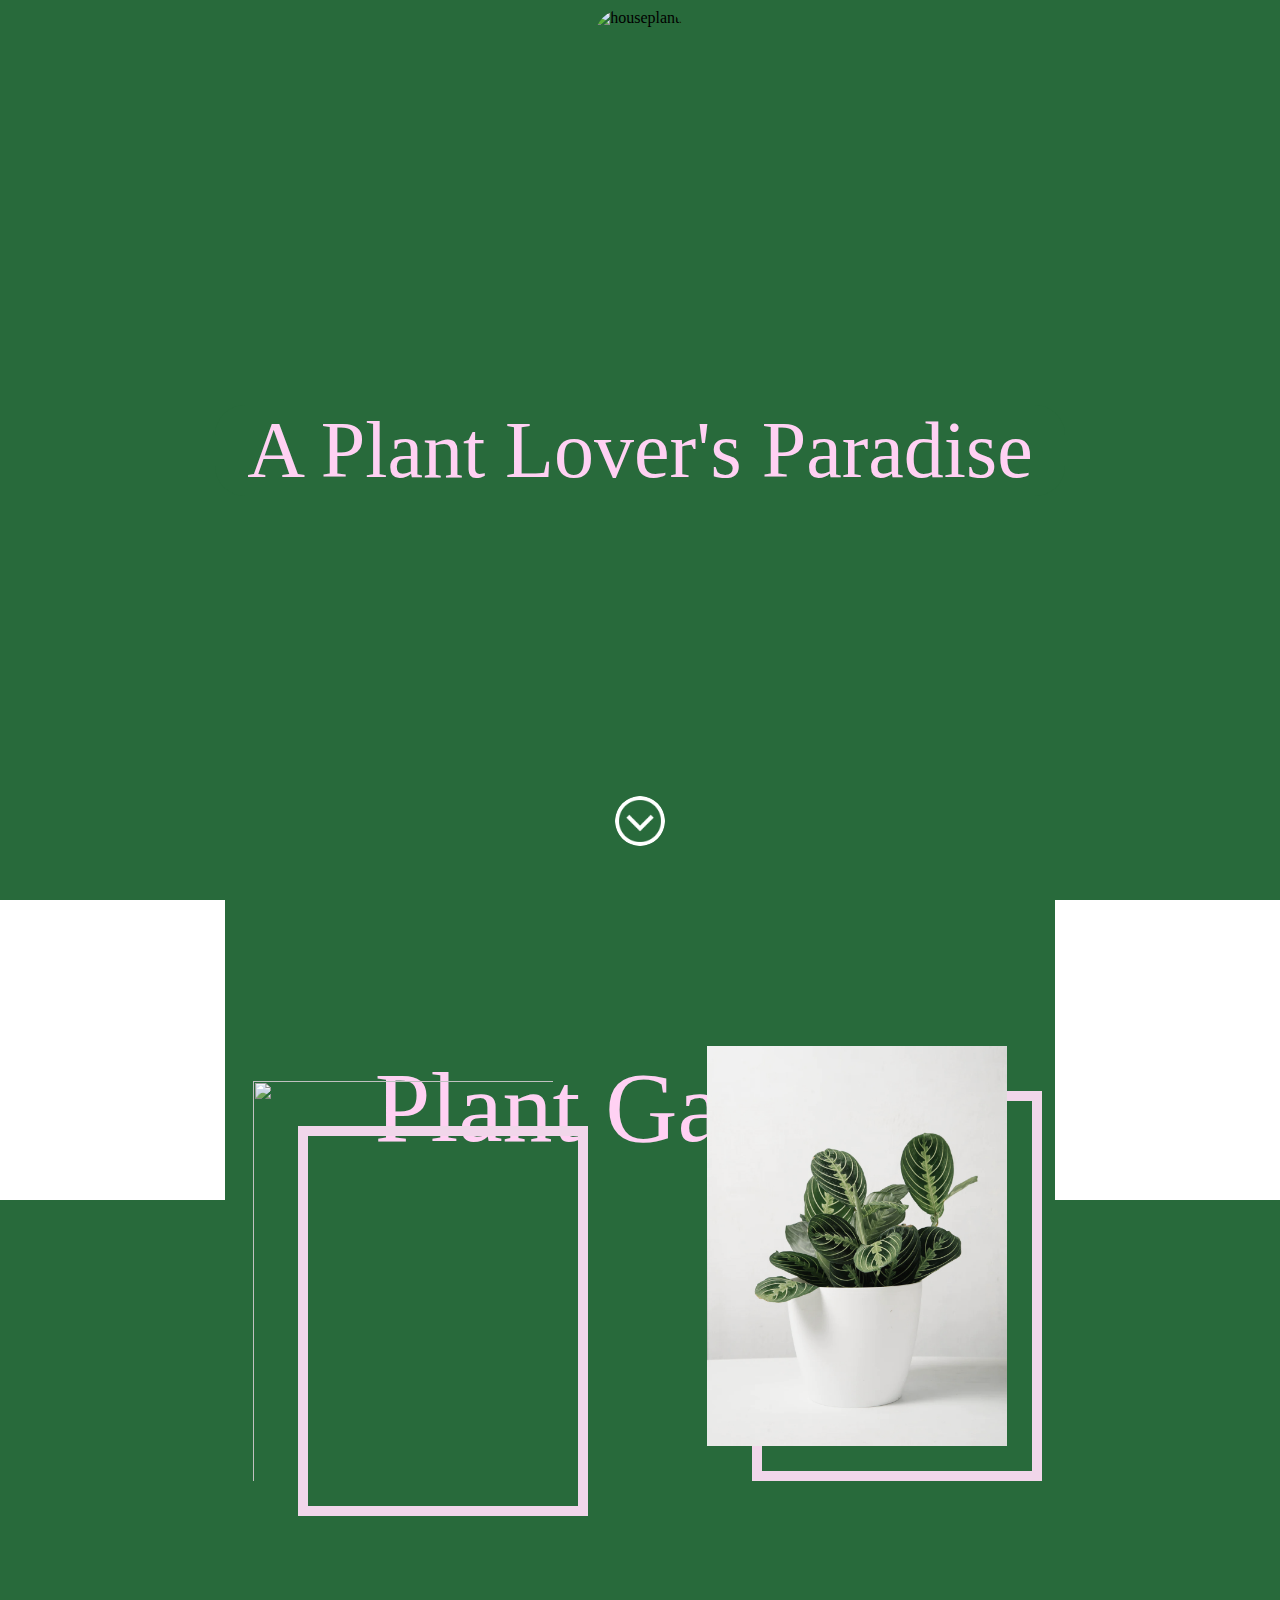
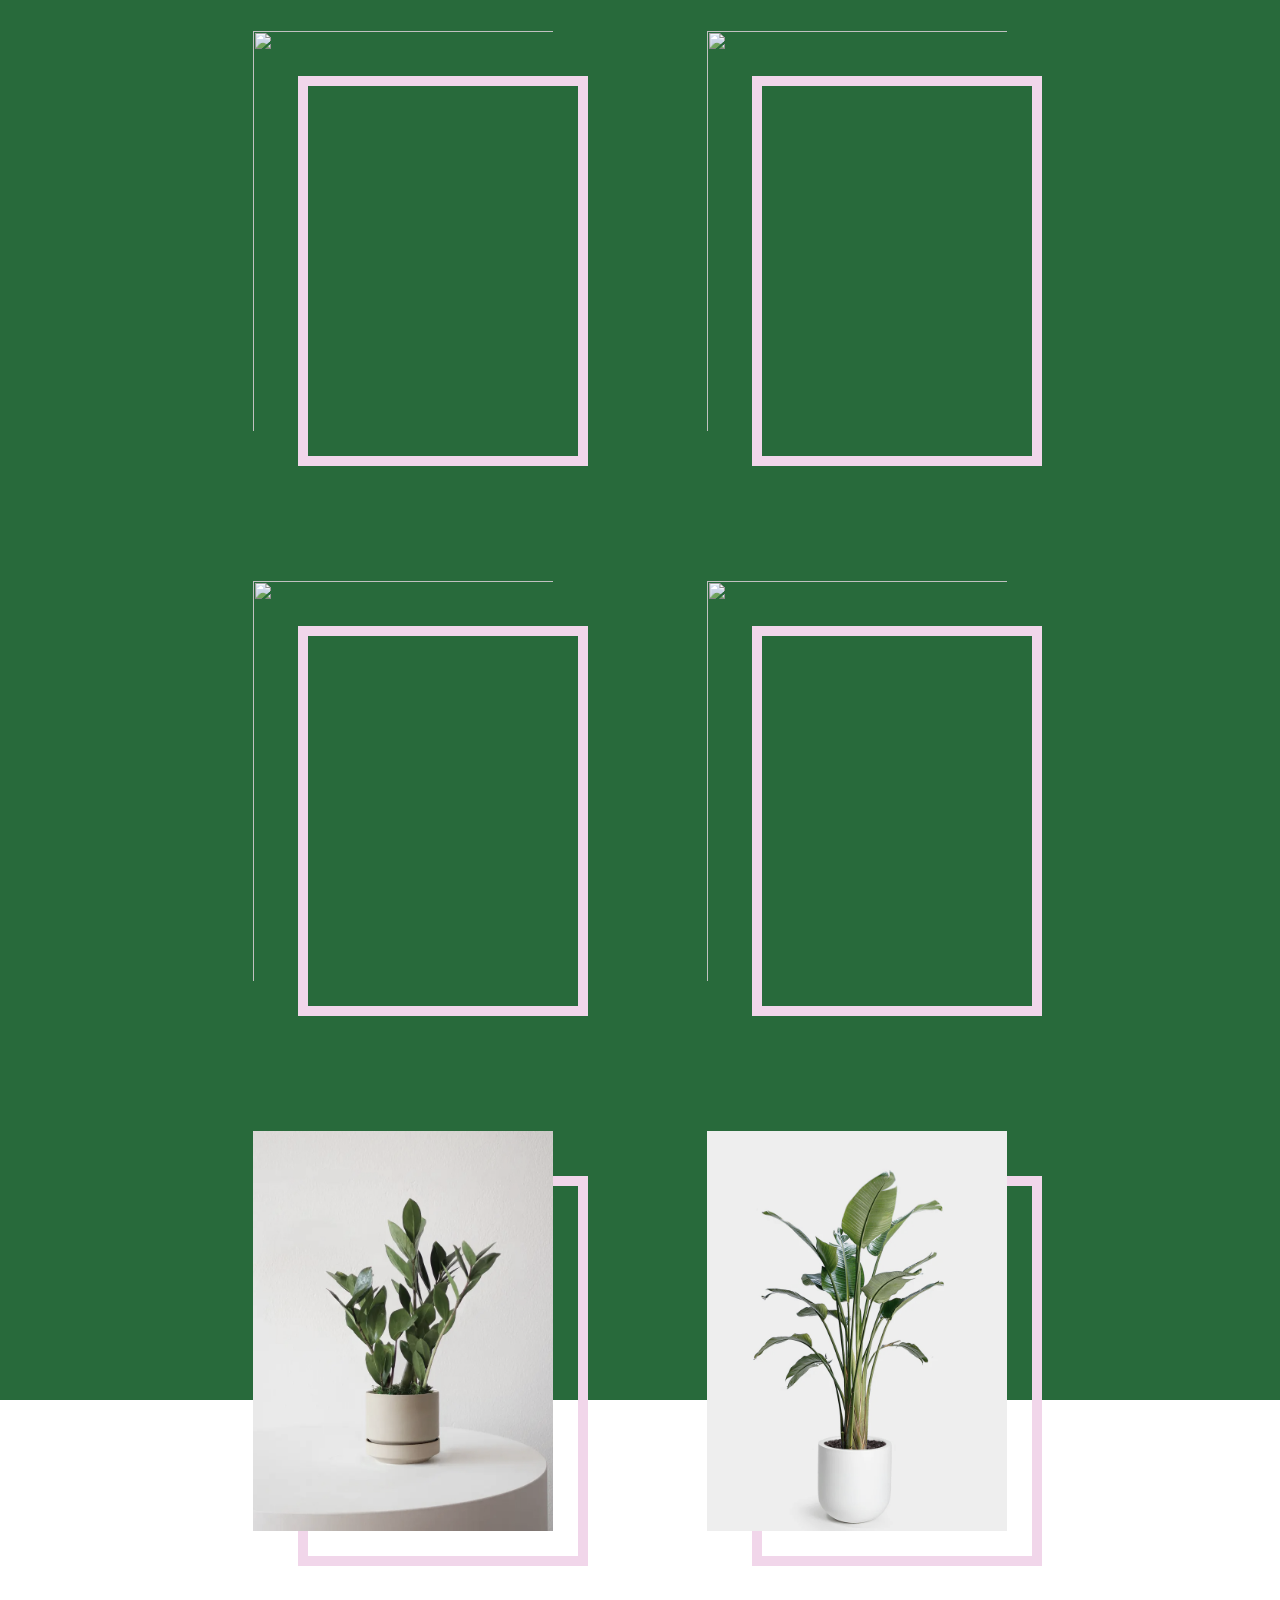
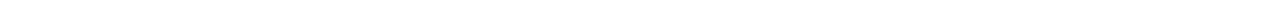
==== index.html @ d466261b "upodate" ====
<!DOCTYPE html>
<html>
    <head>
        <title>THE SNAKE PLANT</title>
        <link rel="stylesheet" href="./style/reset.css">
        <link rel="stylesheet" href="./style.css">
    </head>
<body> 

    <div class="cover">
            <img src="https://images.unsplash.com/photo-1592150621744-aca64f48394a?auto=format&fit=crop&q=80&w=2982&ixlib=rb-4.0.3&ixid=M3wxMjA3fDB8MHxwaG90by1wYWdlfHx8fGVufDB8fHx8fA%3D%3D" alt="houseplants">
        <div class="cover-text">A Plant Lover's Paradise</div>
        <div class="arrow">
            <img src="./images-folder/chevron.png">
        </div>
    </div>

 <h1>Plant Gallery</h1>
   
    <div class="body2">
            <div class="plants">
                <a href="./Entry-1/index.html">
                    <img src="https://d3gkbidvk2xej.cloudfront.net/images/products/bda651dc-47e6-462a-a243-74ca30bccfad/s/jade-pothos-sand-scandinavian-ceramic.jpeg?version=1641989997.75490019800&fm=jpeg&w=449&h=598&fit=crop7" style="--color:#ffd1f3">
                </a>
                <a href="./Entry-2/index.html">
                    <img src="./images-folder/maranta.jpg" style="--color:#ffd1f3">
                </a>     
                <a href="./Entry-3/index.html">
                    <img src="https://www.plantvine.com/plants/Sansevieria-Laurentii-Main-800x1000.jpg" style="--color:#ffd1f3">
                </a>
                <a href="./Entry-4/index.html">
                    <IMG SRC="https://www.mydomaine.com/thmb/XRP-omT1hMLbGQ6peEG209DNGjI=/3500x0/filters:no_upscale():strip_icc()/wanderingjewdropStock-5cbd46be80b54ddc92fb9f7384952494.jpeg"  style="--color:#ffd1f3">
                </a>
                <a href="./Entry-5/index.html">
                    <img src="https://greeneryunlimited.co/cdn/shop/products/Kent-48-3265.048-WH_Fiddle-Leaf-Fig-Tree-14.jpg?v=1605963807" style="--color:#ffd1f3">
                </a>
                <a href="./Entry-7/index.html">
                    <img src="https://plnts.com/_next/image?url=https%3A%2F%2Fwebshop.plnts.com%2Fmedia%2Fcatalog%2Fproduct%2Fcache%2Faa5d334f459227518b6c3cf7ea9d29ed%2Fp%2Fl%2Fpl.m.105-2.jpg&w=3840&q=80" style="--color:#ffd1f3">
                </a>  
                <a href="./Entry-8/index.html">
                    <img src="./images-folder/zzplant.jpg" style="--color:#ffd1f3">
                </a>
                <a href="../Entry-4/">
                    <IMG SRC="./images-folder/bird_of_paradise.jpg"  style="--color:#ffd1f3">
                </a>
            </div>
    </div>

    
</body>
</html>
---- style.css ----
.cover{
    position:relative;
    height:100vh;
    display: flex;
    justify-content: center;
    align-items: center;
    background-color: #286A3B;
}
.cover img{
    height:98%;
    border-radius:30px;
}
.cover-text{
    font-size: 80px;
    font-family:'Times New Roman', Times, serif;
    position:absolute;
    color:#ffd1f3;
    justify-self: center;
    text-align: center;
    background-color: #286A3B;
    width:850px;
    border-radius:30px;
}
.arrow{
    position:absolute;
    bottom:50px;
    width:50px;

}
.body2  {
    background:#286A3B;
    display: grid;
    height: 200vh;
    margin: 0;
    grid-auto-flow: column;
    place-content: center;
    justify-content: center;
    align-self:center;
    text-align:center;

  }
h1{
    font-size: 100px;
    font-family:'Times New Roman', Times, serif;
    color:#ffd1f3;
    padding:150px;
    background-color:#286A3B;
    justify-self: center;
    text-align:center;
    align-self:center;
    height:30vh;

}
.plants img {
    --color: #8A9B0F; 
    --border: 10px;   
    --offset: 20px;  
    --gap: 5px;     
    width: 350px;
    height:450px;
    margin:50px;
    display:inline-grid;
    grid-template-columns: repeat(4, 1fr);
    gap: 10px;

   
    
    --_c: var(--color) var(--border), #0000 0 calc(100% - var(--border)),var(--color) 0;
    --_o: calc(3*var(--offset));
    padding: 
      calc(var(--gap) + var(--border))
      calc(var(--gap) + var(--border) + var(--offset))
      calc(var(--gap) + var(--border) + var(--offset))
      calc(var(--gap) + var(--border));
    background: 
      linear-gradient(      var(--_c)) var(--_o) var(--_o), 
      linear-gradient(90deg,var(--_c)) var(--_o) var(--_o);
    background-size: calc(100% - var(--_o)) calc(100% - var(--_o));
    background-repeat: no-repeat;
    filter: grayscale(.4);
    transition: .5s;
    cursor: pointer;
  }
  img:hover {
    background-position: 0px 0px;
    background-size: calc(100% - var(--offset)) calc(100% - var(--offset));
    filter: grayscale(0);
  }
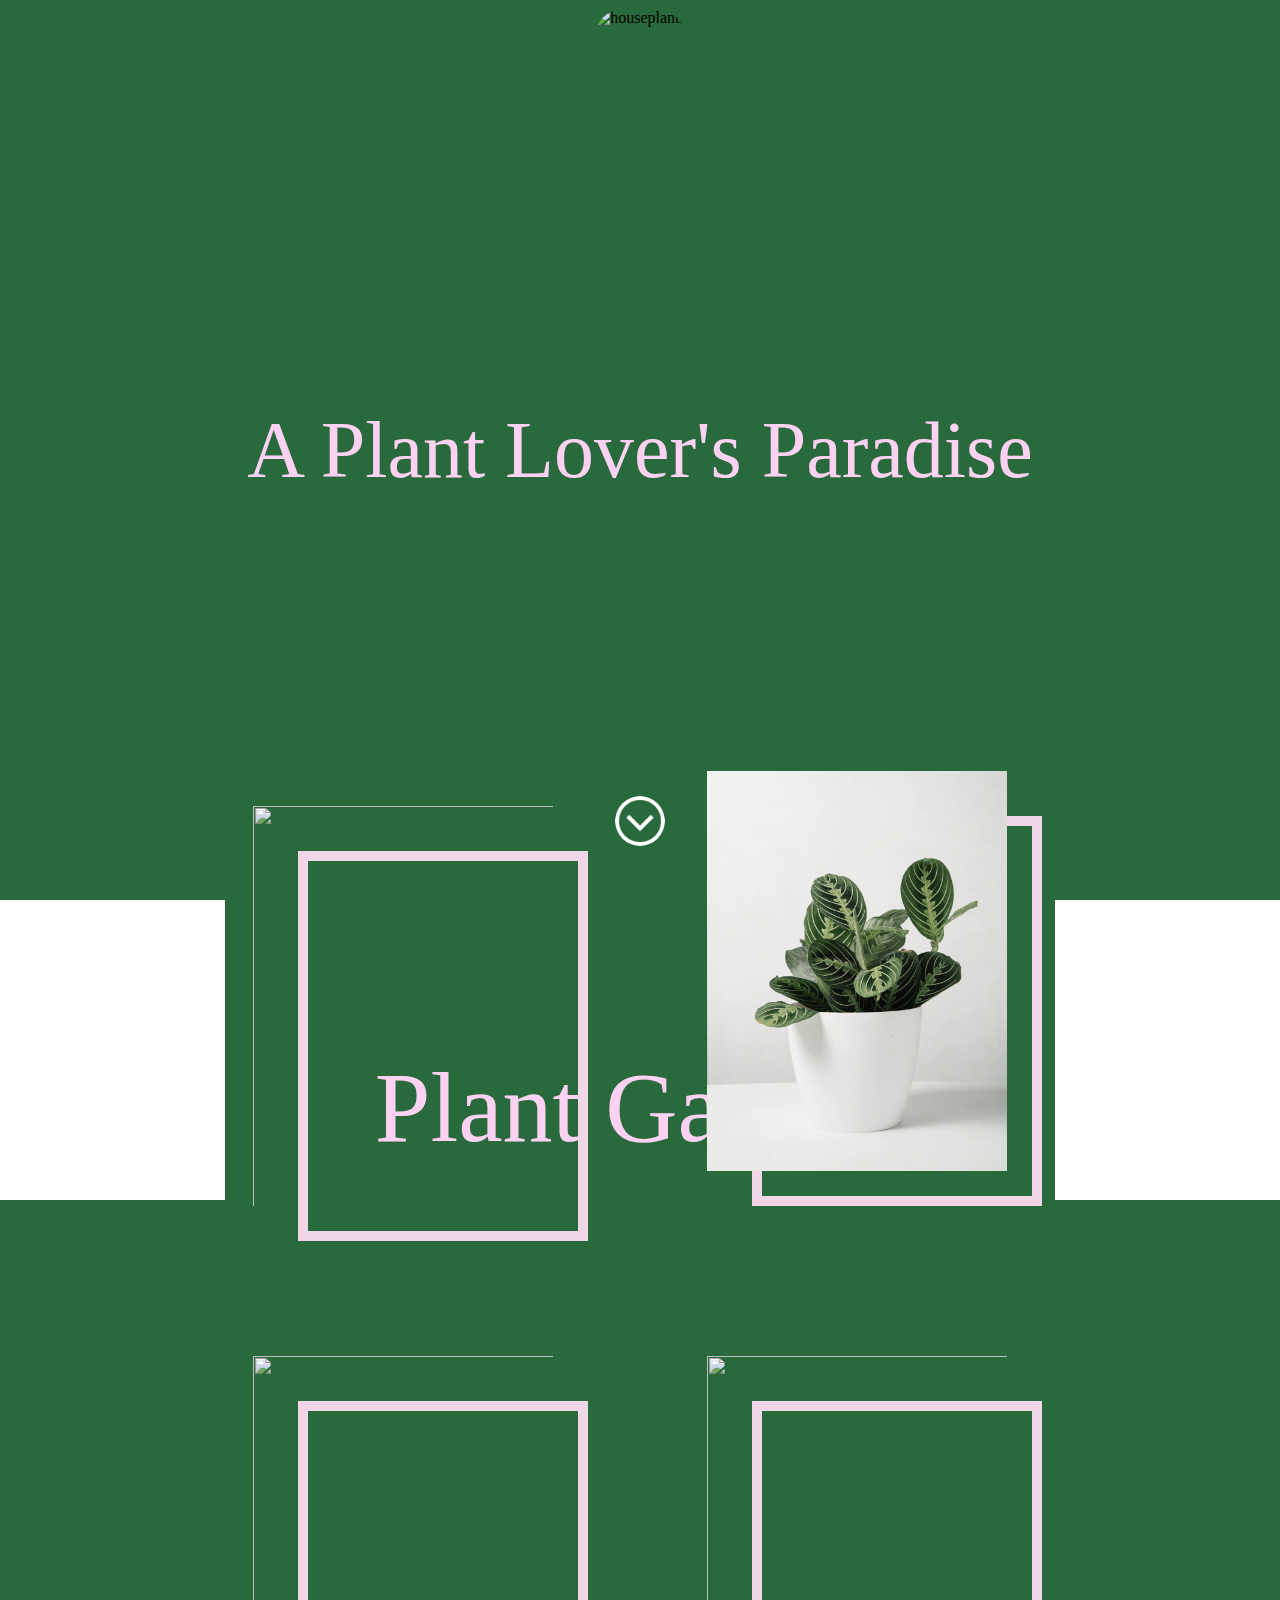
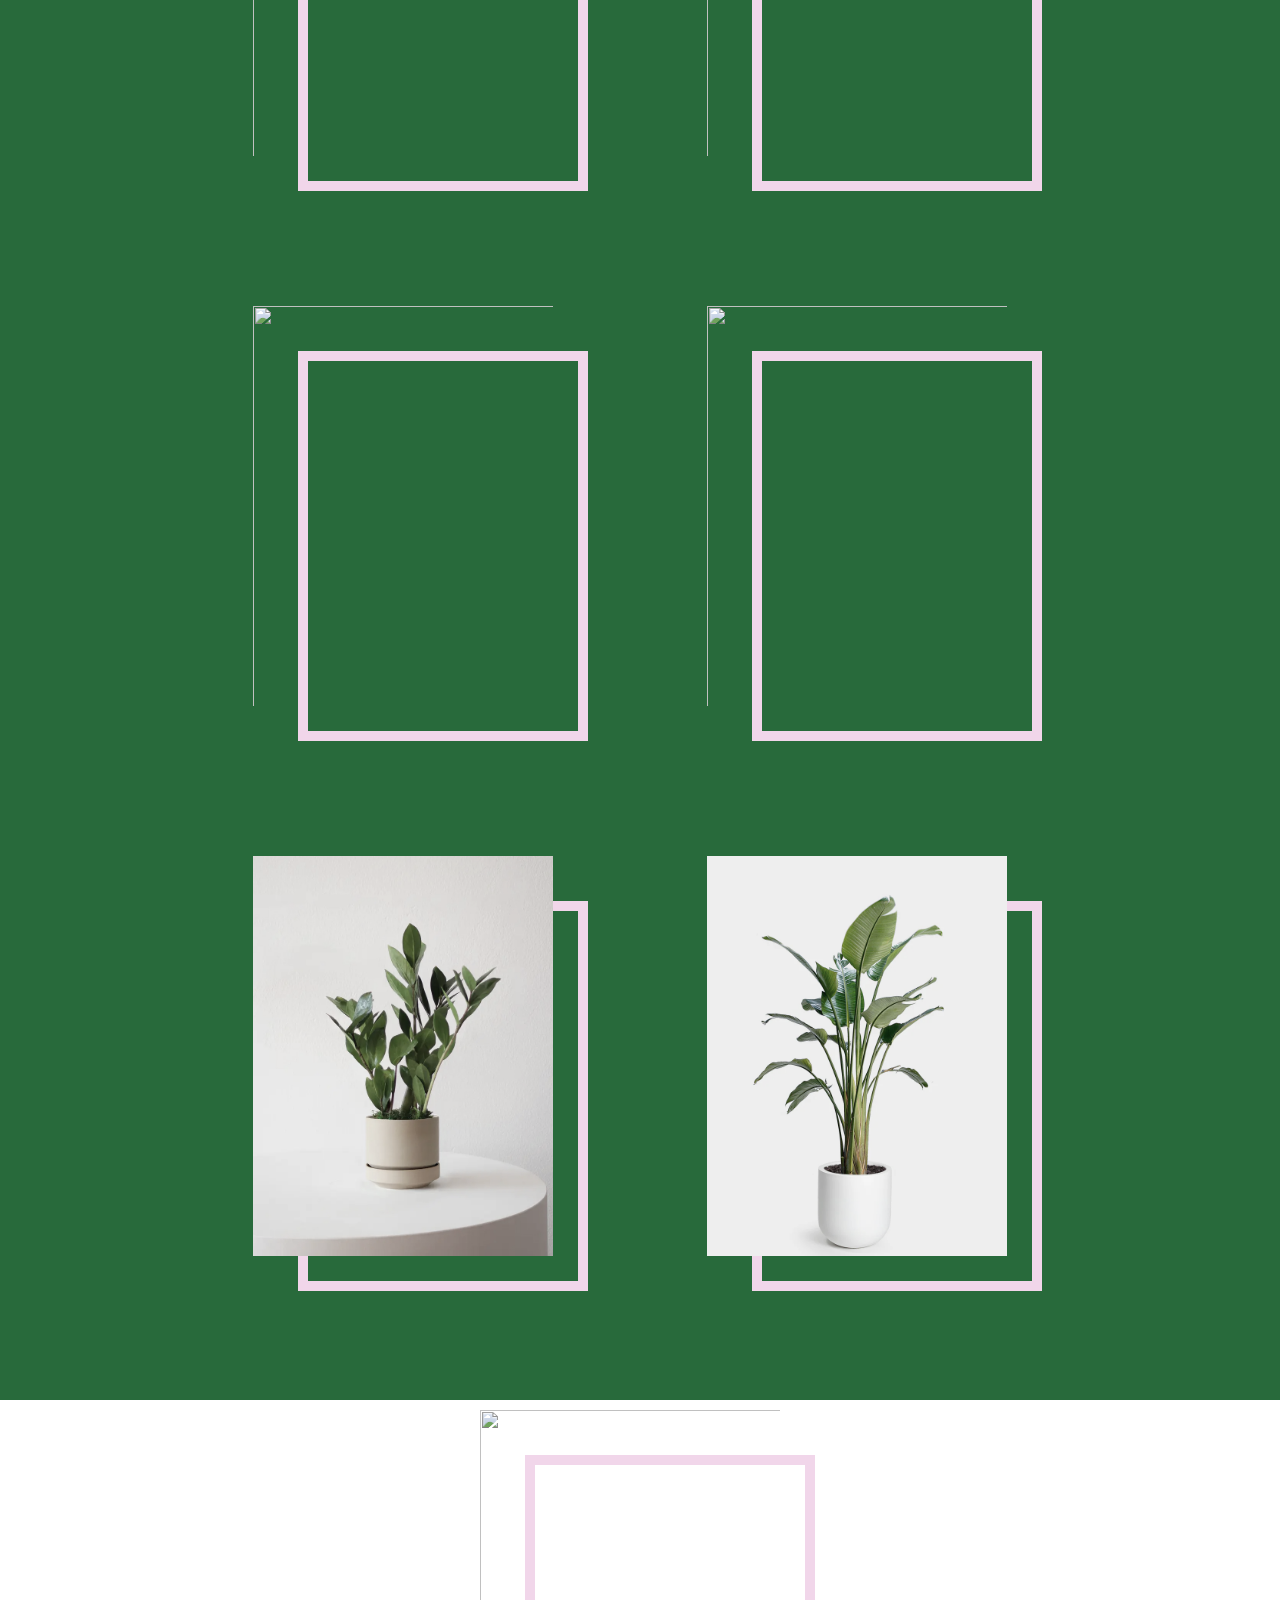
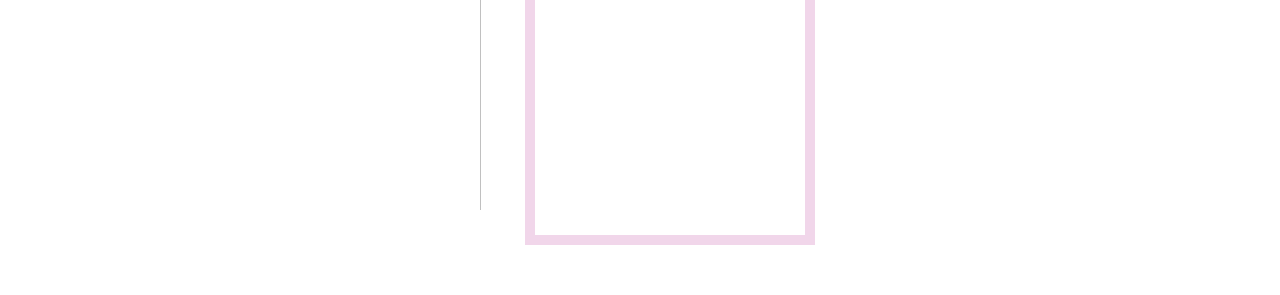
==== commit 36c9300b: "update" ====
--- a/index.html
+++ b/index.html
@@ -22,7 +22,7 @@
                 <a href="./Entry-1/index.html">
                     <img src="https://d3gkbidvk2xej.cloudfront.net/images/products/bda651dc-47e6-462a-a243-74ca30bccfad/s/jade-pothos-sand-scandinavian-ceramic.jpeg?version=1641989997.75490019800&fm=jpeg&w=449&h=598&fit=crop7" style="--color:#ffd1f3">
                 </a>
-                <a href="./Entry-2/index.html">
+                <a href="./Entry-2copy/index.html">
                     <img src="./images-folder/maranta.jpg" style="--color:#ffd1f3">
                 </a>     
                 <a href="./Entry-3/index.html">
@@ -40,8 +40,11 @@
                 <a href="./Entry-8/index.html">
                     <img src="./images-folder/zzplant.jpg" style="--color:#ffd1f3">
                 </a>
-                <a href="../Entry-4/">
+                <a href="./Entry-9/index.html">
                     <IMG SRC="./images-folder/bird_of_paradise.jpg"  style="--color:#ffd1f3">
+                </a>
+                <a href="./Entry-10/index.html">
+                    <IMG SRC="https://d3gkbidvk2xej.cloudfront.net/images/products/v2/abb08f50-85c6-41b4-99c9-dbdaf0682ad5/s/parlor-palm-white-mid-century-ceramic-wood-plinth.jpeg?version=1608581989.16390019800&fm=jpeg&w=449&h=598&fit=crop"  style="--color:#ffd1f3">
                 </a>
             </div>
     </div>
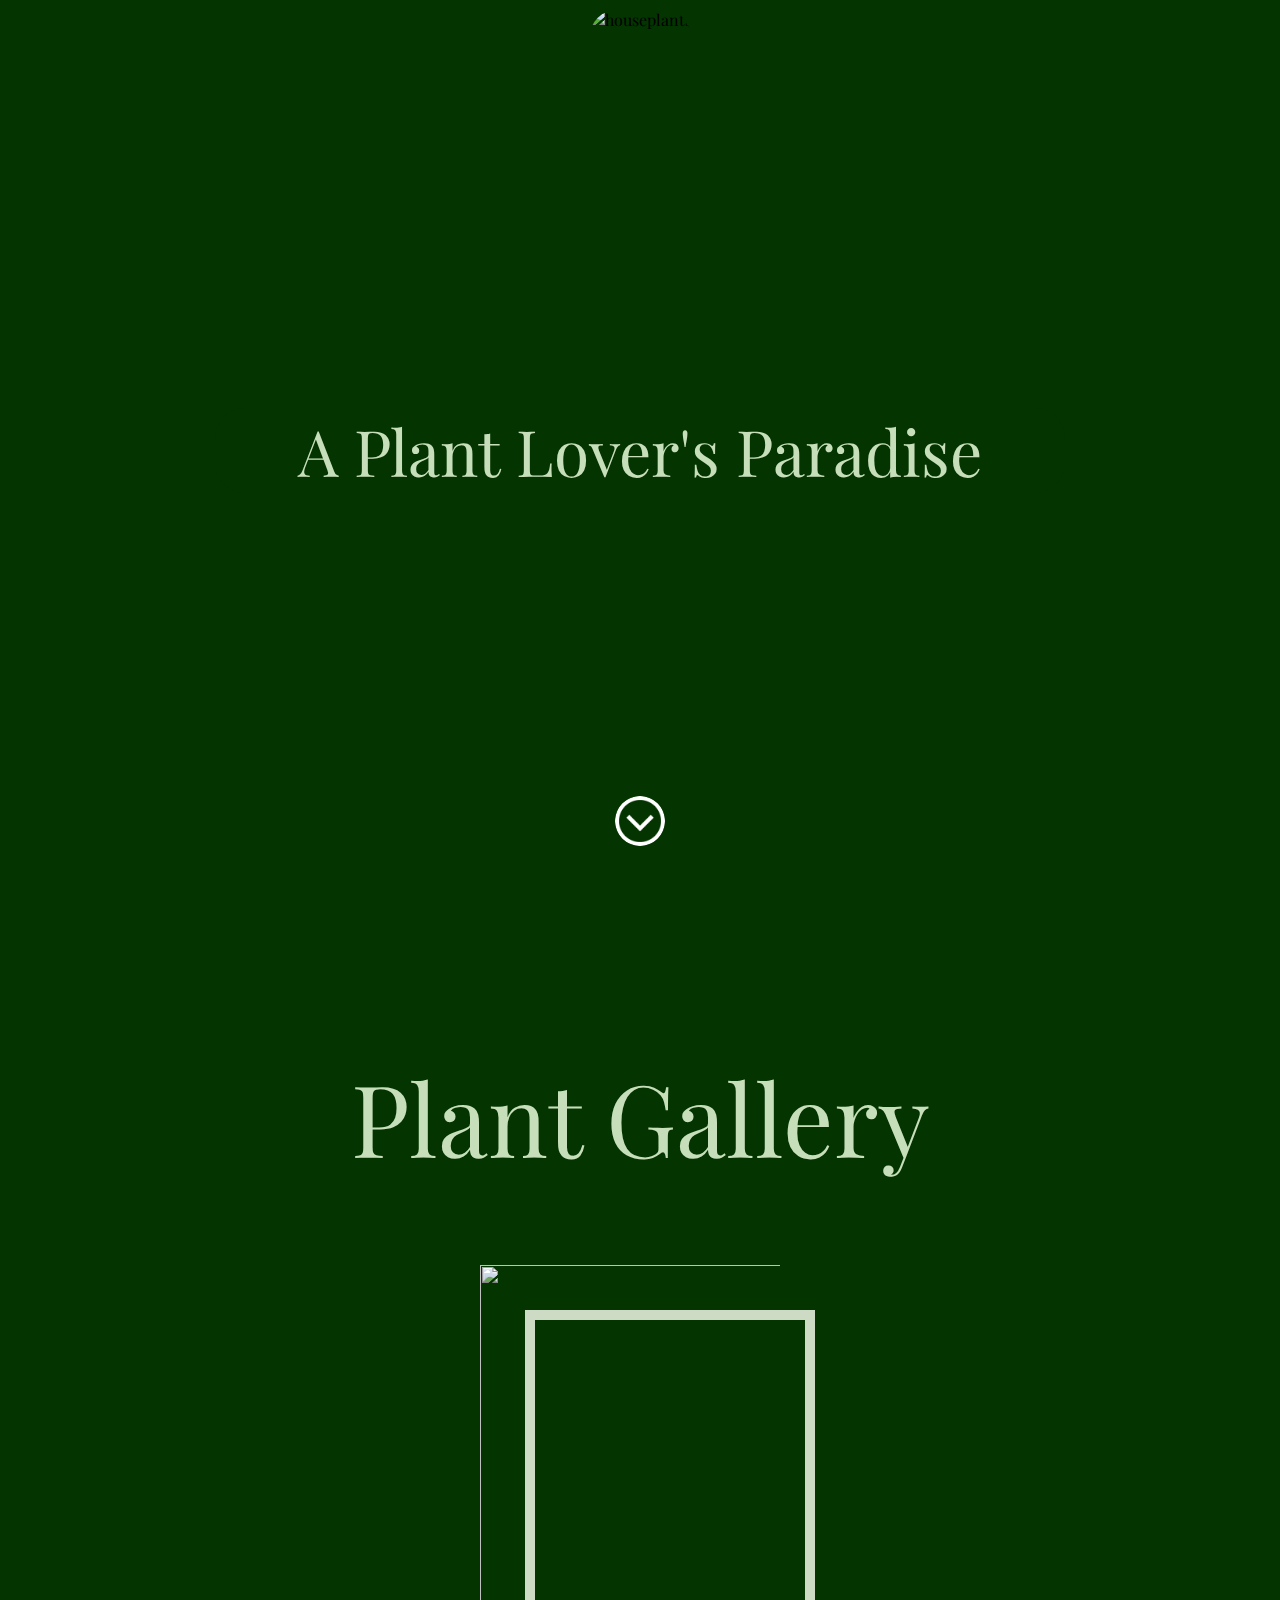
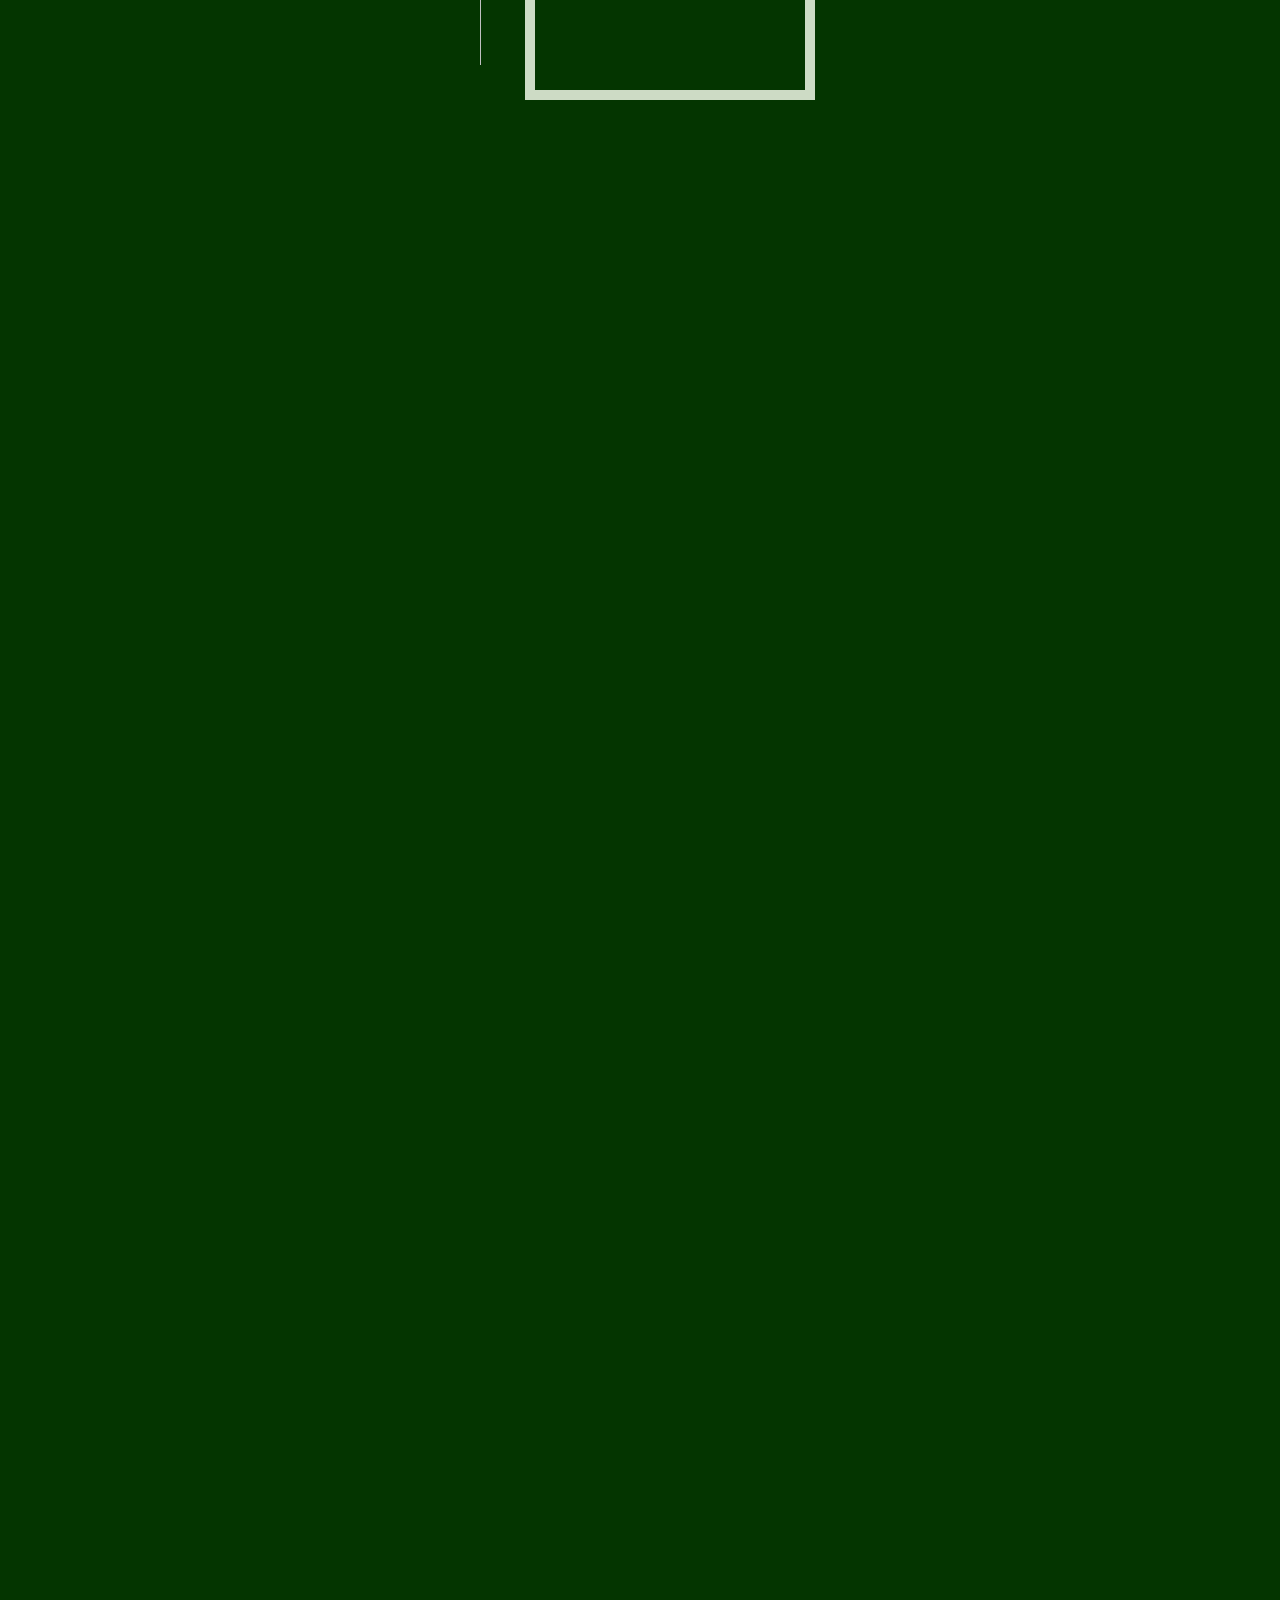
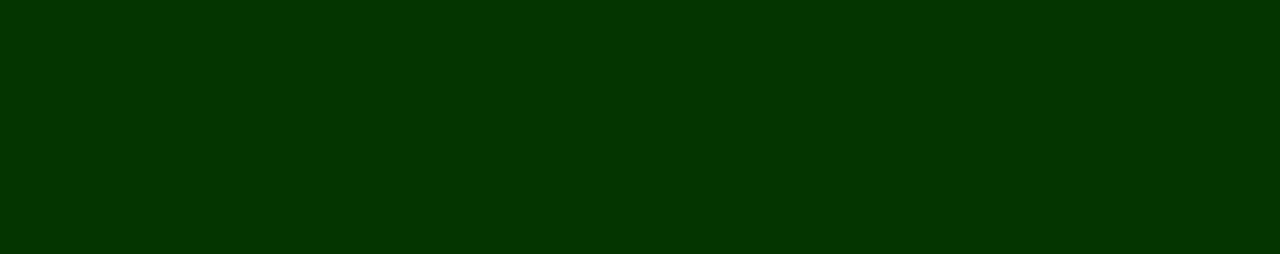
==== commit d4fe6131: "12/3" ====
--- a/index.html
+++ b/index.html
@@ -4,6 +4,7 @@
         <title>THE SNAKE PLANT</title>
         <link rel="stylesheet" href="./style/reset.css">
         <link rel="stylesheet" href="./style.css">
+        <link href='https://fonts.googleapis.com/css?family=Playfair Display' rel='stylesheet'>
     </head>
 <body> 
 
@@ -14,41 +15,32 @@
             <img src="./images-folder/chevron.png">
         </div>
     </div>
-
- <h1>Plant Gallery</h1>
    
     <div class="body2">
             <div class="plants">
-                <a href="./Entry-1/index.html">
-                    <img src="https://d3gkbidvk2xej.cloudfront.net/images/products/bda651dc-47e6-462a-a243-74ca30bccfad/s/jade-pothos-sand-scandinavian-ceramic.jpeg?version=1641989997.75490019800&fm=jpeg&w=449&h=598&fit=crop7" style="--color:#ffd1f3">
-                </a>
-                <a href="./Entry-2copy/index.html">
-                    <img src="./images-folder/maranta.jpg" style="--color:#ffd1f3">
-                </a>     
-                <a href="./Entry-3/index.html">
-                    <img src="https://www.plantvine.com/plants/Sansevieria-Laurentii-Main-800x1000.jpg" style="--color:#ffd1f3">
-                </a>
-                <a href="./Entry-4/index.html">
-                    <IMG SRC="https://www.mydomaine.com/thmb/XRP-omT1hMLbGQ6peEG209DNGjI=/3500x0/filters:no_upscale():strip_icc()/wanderingjewdropStock-5cbd46be80b54ddc92fb9f7384952494.jpeg"  style="--color:#ffd1f3">
-                </a>
-                <a href="./Entry-5/index.html">
-                    <img src="https://greeneryunlimited.co/cdn/shop/products/Kent-48-3265.048-WH_Fiddle-Leaf-Fig-Tree-14.jpg?v=1605963807" style="--color:#ffd1f3">
-                </a>
-                <a href="./Entry-7/index.html">
-                    <img src="https://plnts.com/_next/image?url=https%3A%2F%2Fwebshop.plnts.com%2Fmedia%2Fcatalog%2Fproduct%2Fcache%2Faa5d334f459227518b6c3cf7ea9d29ed%2Fp%2Fl%2Fpl.m.105-2.jpg&w=3840&q=80" style="--color:#ffd1f3">
-                </a>  
-                <a href="./Entry-8/index.html">
-                    <img src="./images-folder/zzplant.jpg" style="--color:#ffd1f3">
-                </a>
-                <a href="./Entry-9/index.html">
-                    <IMG SRC="./images-folder/bird_of_paradise.jpg"  style="--color:#ffd1f3">
-                </a>
-                <a href="./Entry-10/index.html">
-                    <IMG SRC="https://d3gkbidvk2xej.cloudfront.net/images/products/v2/abb08f50-85c6-41b4-99c9-dbdaf0682ad5/s/parlor-palm-white-mid-century-ceramic-wood-plinth.jpeg?version=1608581989.16390019800&fm=jpeg&w=449&h=598&fit=crop"  style="--color:#ffd1f3">
-                </a>
+                <section class="hidden">
+                    <h1 class="one">Plant Gallery</h1>
+                    <a href="./Entry-2copy/index.html">
+                        <img src="https://d3gkbidvk2xej.cloudfront.net/images/products/bda651dc-47e6-462a-a243-74ca30bccfad/s/jade-pothos-sand-scandinavian-ceramic.jpeg?version=1641989997.75490019800&fm=jpeg&w=449&h=598&fit=crop7" style="--color:rgb(198, 222, 186)">
+                    </a>
+                </section>
+
+                <section class="hidden">
+                    <h1 class="one">Plant Blog</h1>
+                    <a href="./Entry-7/index.html">
+                        <img src="./images-folder/maranta.jpg" style="--color:rgb(198, 222, 186)">
+                    </a> 
+                </section>
+
+                <section class="hidden">
+                    <h1 class="one">Plant Quiz</h1>    
+                    <a href="./Quiz-home/">
+                        <img src="https://www.plantvine.com/plants/Sansevieria-Laurentii-Main-800x1000.jpg" style="--color:rgb(198, 222, 186)">
+                    </a>
+                </section>
             </div>
     </div>
 
-    
+    <script src="script.js"></script>
 </body>
 </html>--- a/style.css
+++ b/style.css
@@ -1,23 +1,40 @@
+body{
+  background-color: rgb(4, 53, 0);
+  font-family: 'Playfair Display';
+}
+
+.hidden{
+  opacity:0;
+  filter:blur(5px);
+  transform: translateX(-100%);
+  transition: all 3s;
+}
+.show{
+  opacity:1;
+  filter: blur(0);
+  transform: translateX(0);
+}
+
+
 .cover{
     position:relative;
     height:100vh;
     display: flex;
     justify-content: center;
     align-items: center;
-    background-color: #286A3B;
+    background-color: rgb(4, 53, 0);
 }
 .cover img{
     height:98%;
     border-radius:30px;
 }
 .cover-text{
-    font-size: 80px;
-    font-family:'Times New Roman', Times, serif;
+    font-size: 4rem;
     position:absolute;
-    color:#ffd1f3;
+    color:rgb(198, 222, 186);
     justify-self: center;
     text-align: center;
-    background-color: #286A3B;
+    background-color: rgb(4, 53, 0);
     width:850px;
     border-radius:30px;
 }
@@ -28,12 +45,10 @@
 
 }
 .body2  {
-    background:#286A3B;
+    background:rgb(4, 53, 0);
     display: grid;
     height: 200vh;
     margin: 0;
-    grid-auto-flow: column;
-    place-content: center;
     justify-content: center;
     align-self:center;
     text-align:center;
@@ -41,26 +56,27 @@
   }
 h1{
     font-size: 100px;
-    font-family:'Times New Roman', Times, serif;
-    color:#ffd1f3;
+    color:rgb(198, 222, 186);
     padding:150px;
-    background-color:#286A3B;
+    background-color:rgb(4, 53, 0);
     justify-self: center;
     text-align:center;
     align-self:center;
     height:30vh;
 
 }
+.plants{
+  display:grid;
+  justify-content:center;
+}
 .plants img {
-    --color: #8A9B0F; 
+    --color:rgb(198, 222, 186); 
     --border: 10px;   
     --offset: 20px;  
     --gap: 5px;     
     width: 350px;
     height:450px;
     margin:50px;
-    display:inline-grid;
-    grid-template-columns: repeat(4, 1fr);
     gap: 10px;
 
    
@@ -87,4 +103,5 @@
     filter: grayscale(0);
   }
 
-  +  
+   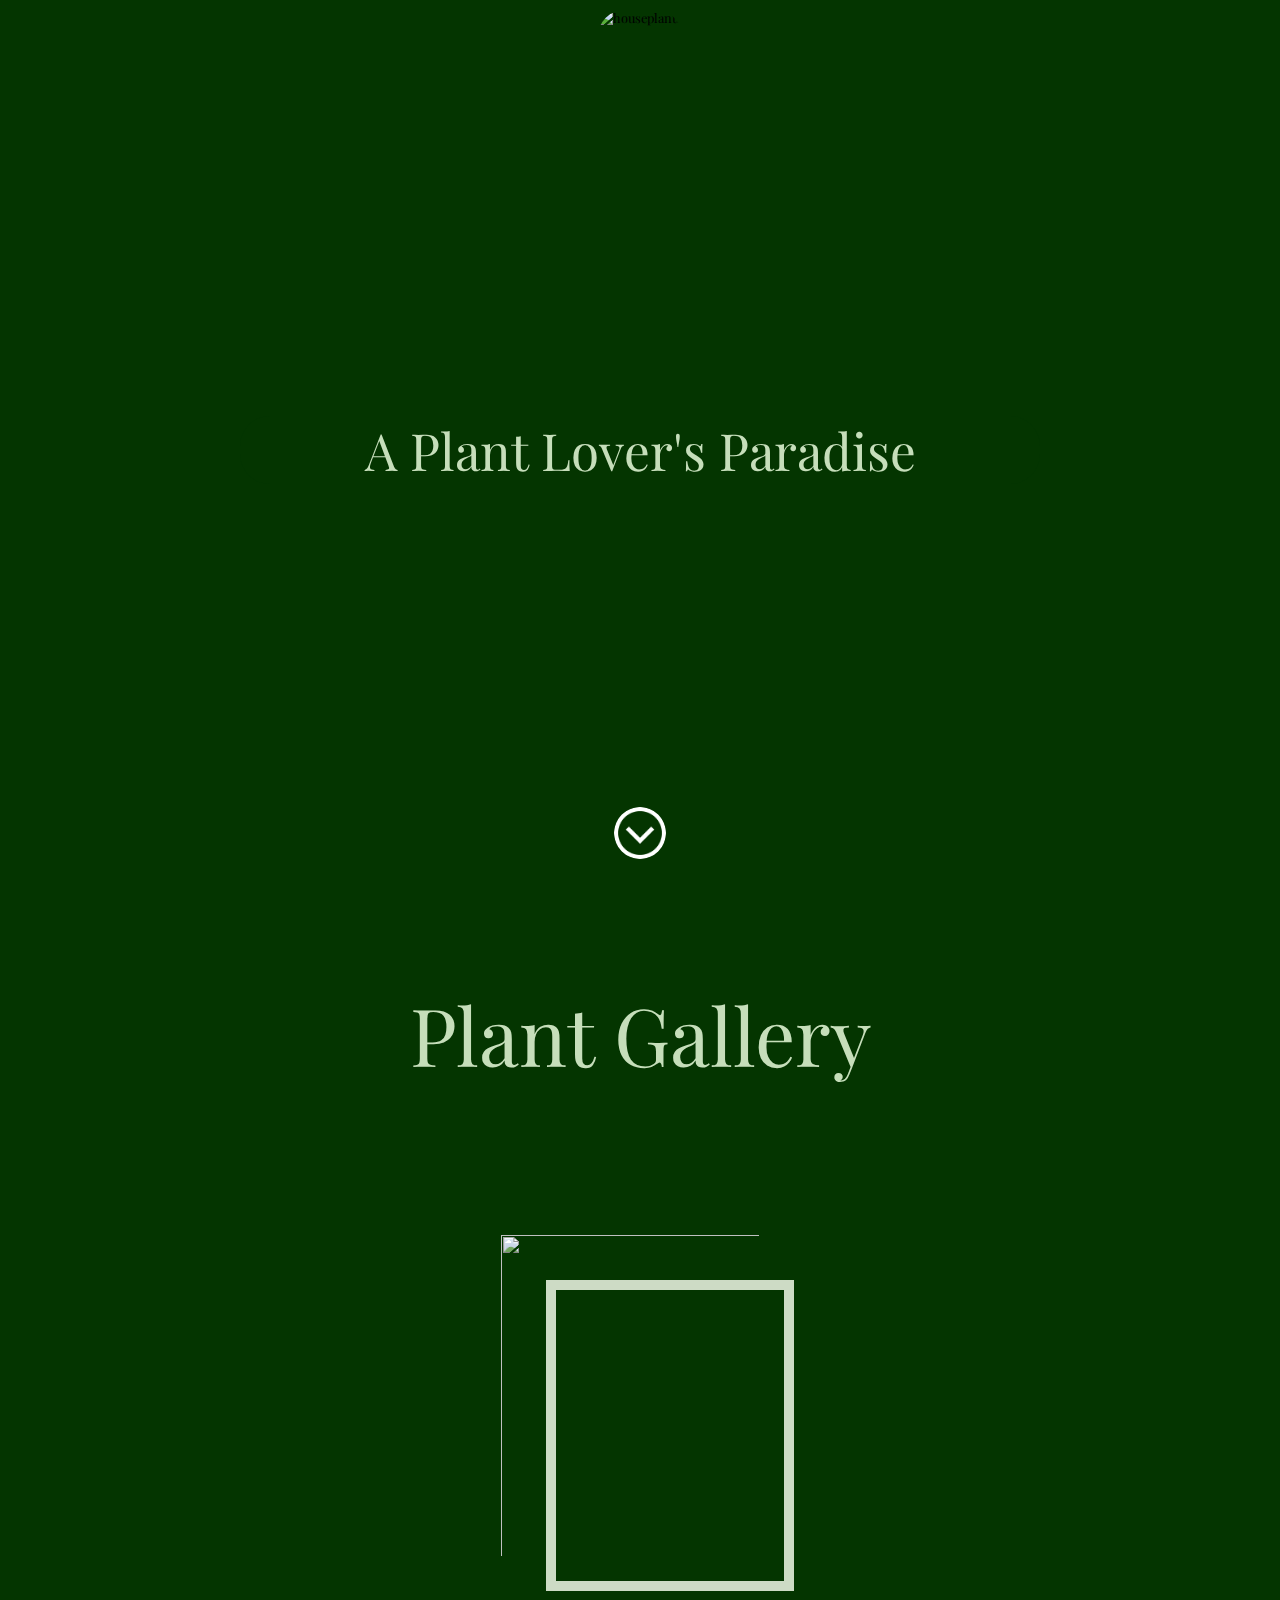
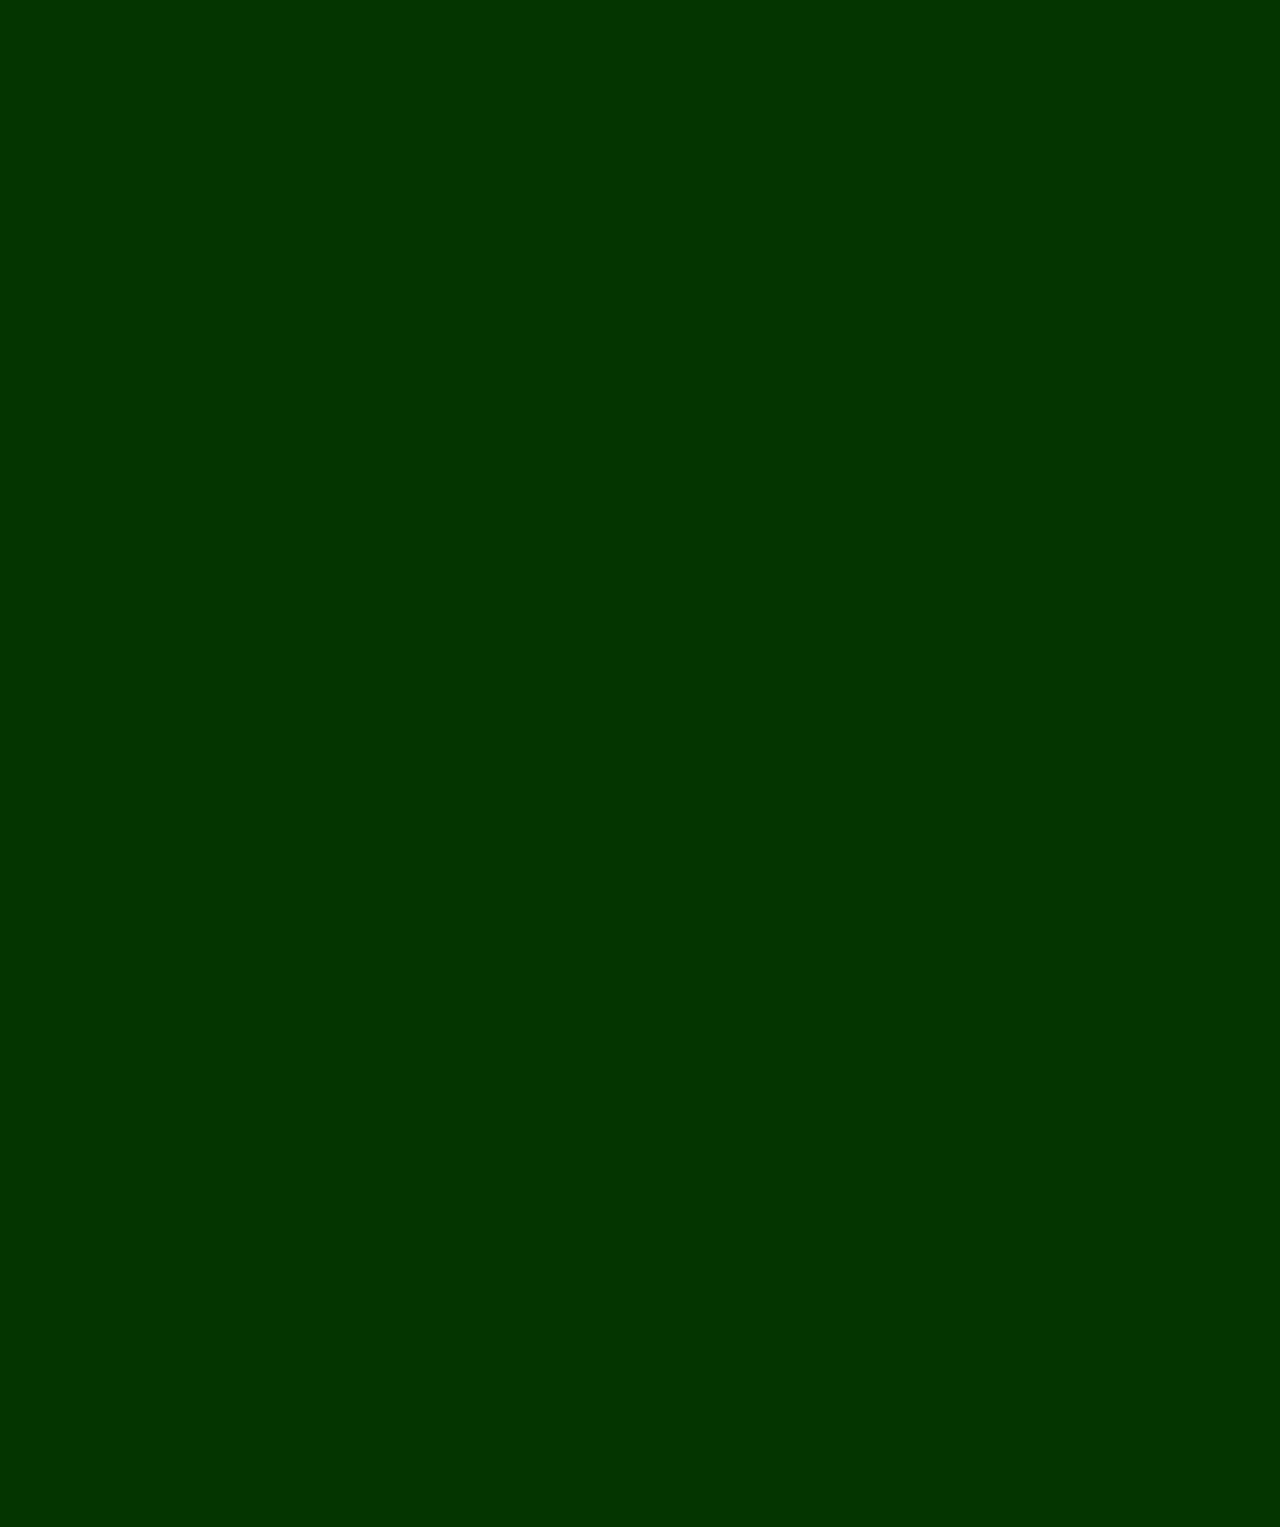
==== commit 61defeac: "final" ====
--- a/index.html
+++ b/index.html
@@ -1,7 +1,7 @@
 <!DOCTYPE html>
 <html>
     <head>
-        <title>THE SNAKE PLANT</title>
+        <title>PLANT PARADISE</title>
         <link rel="stylesheet" href="./style/reset.css">
         <link rel="stylesheet" href="./style.css">
         <link href='https://fonts.googleapis.com/css?family=Playfair Display' rel='stylesheet'>
--- a/style.css
+++ b/style.css
@@ -1,6 +1,7 @@
 body{
   background-color: rgb(4, 53, 0);
   font-family: 'Playfair Display';
+  font-size:1vw;
 }
 
 .hidden{
@@ -26,22 +27,23 @@
 }
 .cover img{
     height:98%;
+    width:auto;
     border-radius:30px;
 }
 .cover-text{
-    font-size: 4rem;
+    font-size: 4em;
     position:absolute;
     color:rgb(198, 222, 186);
     justify-self: center;
     text-align: center;
     background-color: rgb(4, 53, 0);
-    width:850px;
+    width:50rem;
     border-radius:30px;
 }
 .arrow{
     position:absolute;
-    bottom:50px;
-    width:50px;
+    bottom:3em;
+    width:4em;
 
 }
 .body2  {
@@ -55,9 +57,9 @@
 
   }
 h1{
-    font-size: 100px;
+    font-size: 6.25em;
     color:rgb(198, 222, 186);
-    padding:150px;
+    padding:1em;
     background-color:rgb(4, 53, 0);
     justify-self: center;
     text-align:center;
@@ -71,11 +73,11 @@
 }
 .plants img {
     --color:rgb(198, 222, 186); 
-    --border: 10px;   
+    --border: .625rem;   
     --offset: 20px;  
     --gap: 5px;     
-    width: 350px;
-    height:450px;
+    width: 24em;
+    height:29em;
     margin:50px;
     gap: 10px;
 
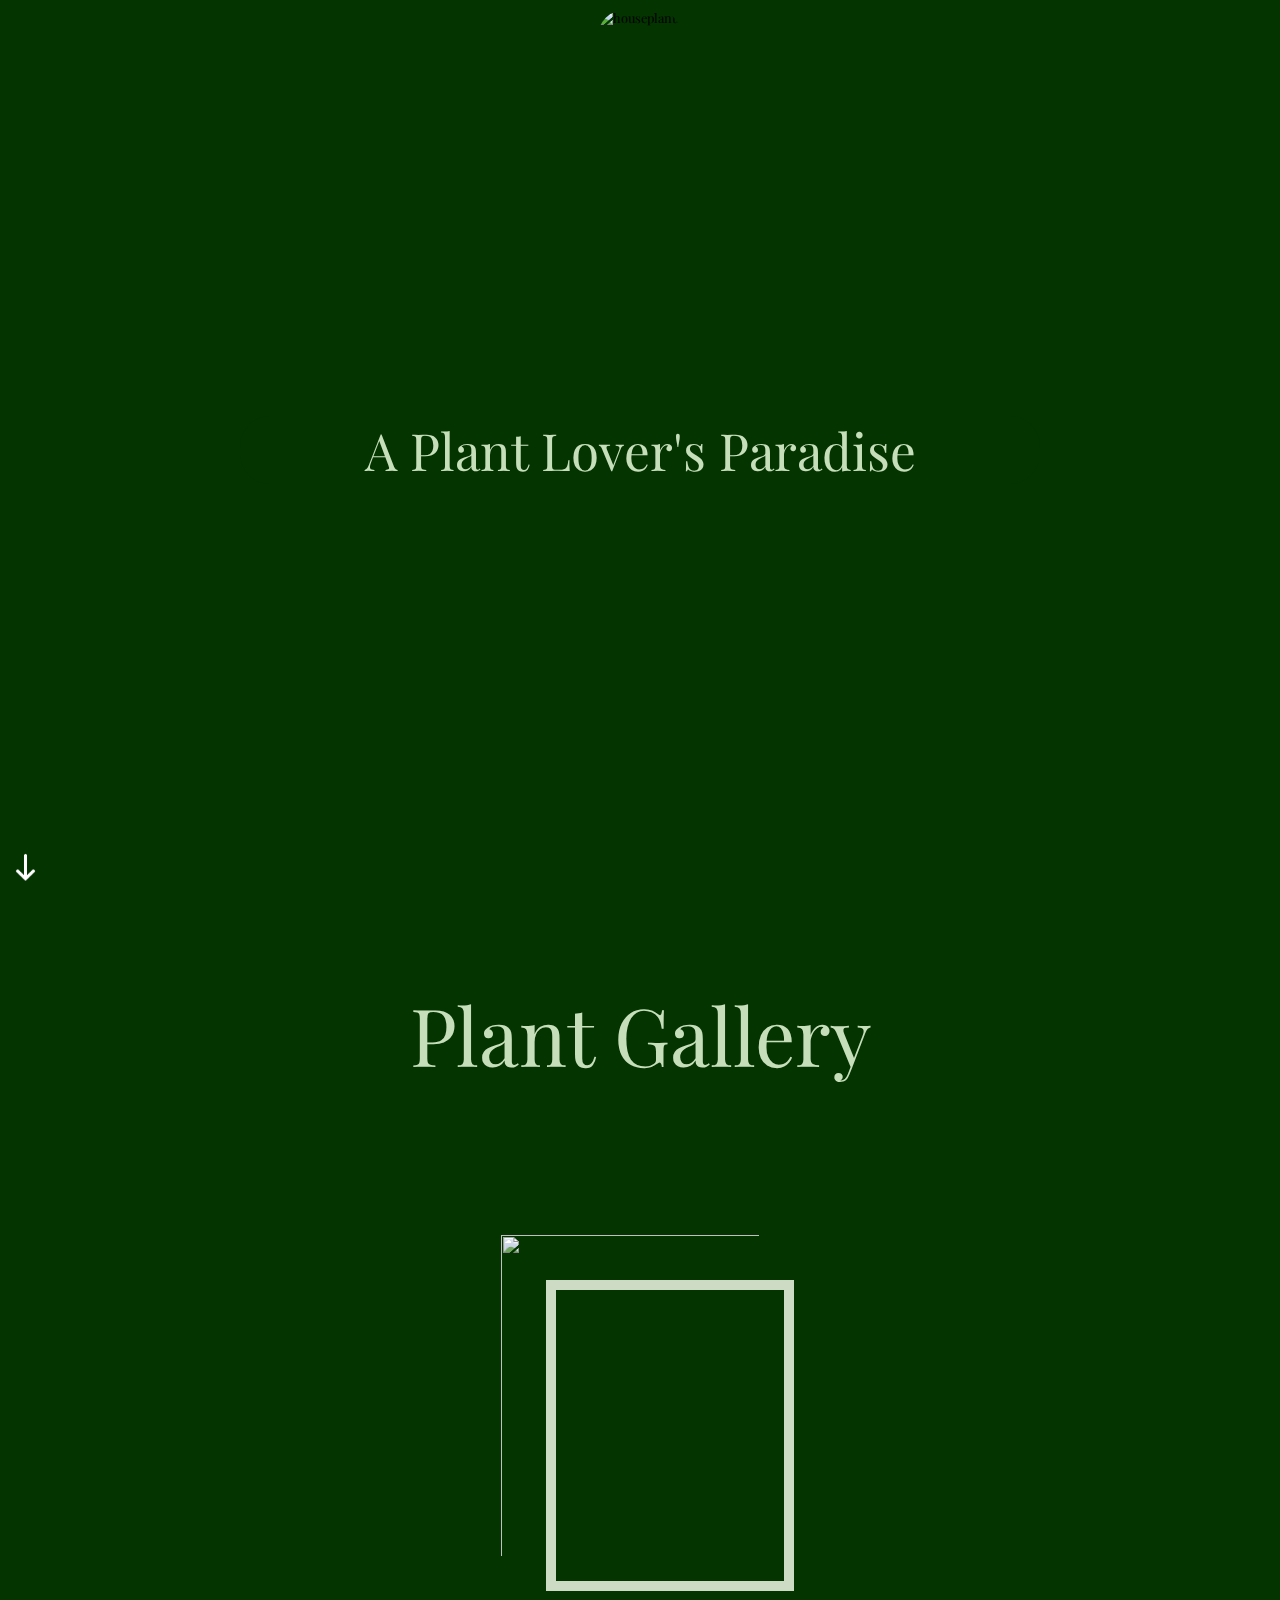
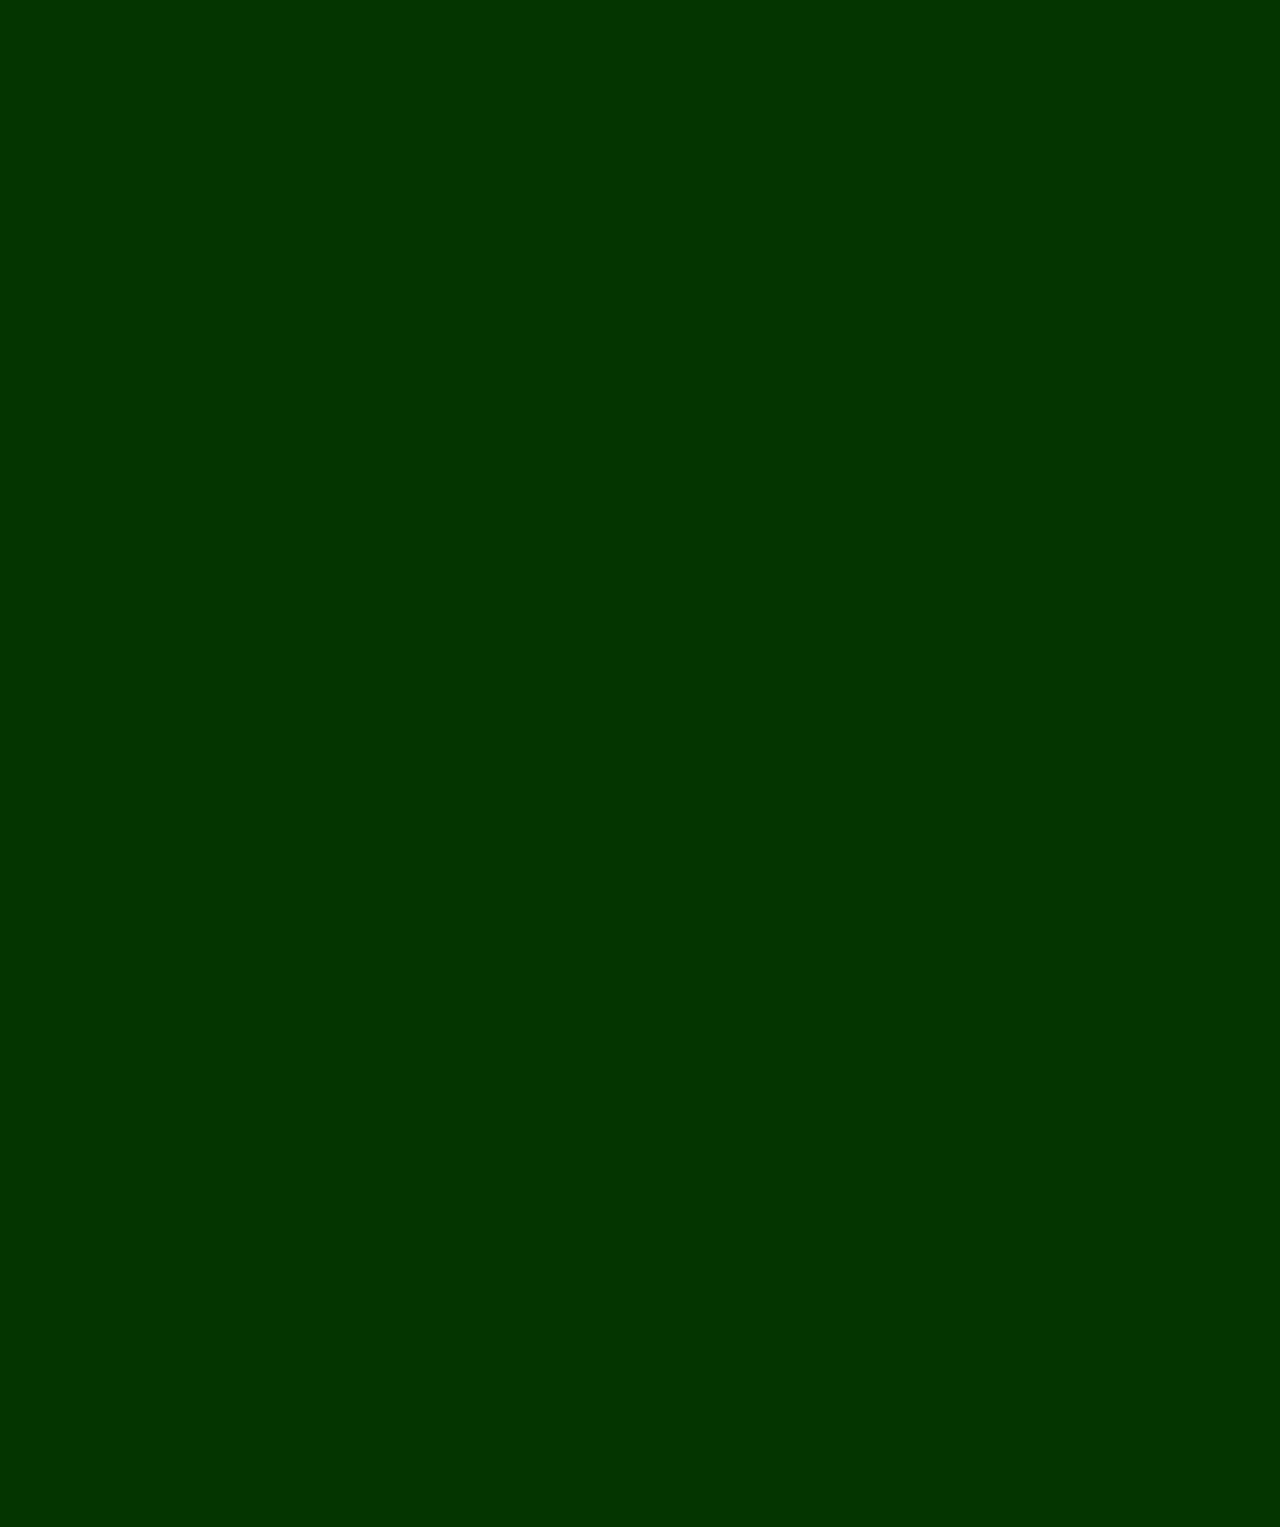
==== commit b027d161: "edits" ====
--- a/index.html
+++ b/index.html
@@ -12,7 +12,7 @@
             <img src="https://images.unsplash.com/photo-1592150621744-aca64f48394a?auto=format&fit=crop&q=80&w=2982&ixlib=rb-4.0.3&ixid=M3wxMjA3fDB8MHxwaG90by1wYWdlfHx8fGVufDB8fHx8fA%3D%3D" alt="houseplants">
         <div class="cover-text">A Plant Lover's Paradise</div>
         <div class="arrow">
-            <img src="./images-folder/chevron.png">
+            <img src="./images-folder/arrow.png">
         </div>
     </div>
    
@@ -20,7 +20,7 @@
             <div class="plants">
                 <section class="hidden">
                     <h1 class="one">Plant Gallery</h1>
-                    <a href="./Entry-2copy/index.html">
+                    <a href="./Entry-2/index.html">
                         <img src="https://d3gkbidvk2xej.cloudfront.net/images/products/bda651dc-47e6-462a-a243-74ca30bccfad/s/jade-pothos-sand-scandinavian-ceramic.jpeg?version=1641989997.75490019800&fm=jpeg&w=449&h=598&fit=crop7" style="--color:rgb(198, 222, 186)">
                     </a>
                 </section>
--- a/style.css
+++ b/style.css
@@ -42,10 +42,19 @@
 }
 .arrow{
     position:absolute;
-    bottom:3em;
+    bottom:1em;
+    left:0;
     width:4em;
+    animation: bounce2 2s ease infinite;
+}
 
+@keyframes bounce2 {
+	0%, 20%, 50%, 80%, 100% {transform: translateY(0);}
+	40% {transform: translateY(-30px);}
+	60% {transform: translateY(-15px);}
 }
+
+
 .body2  {
     background:rgb(4, 53, 0);
     display: grid;
